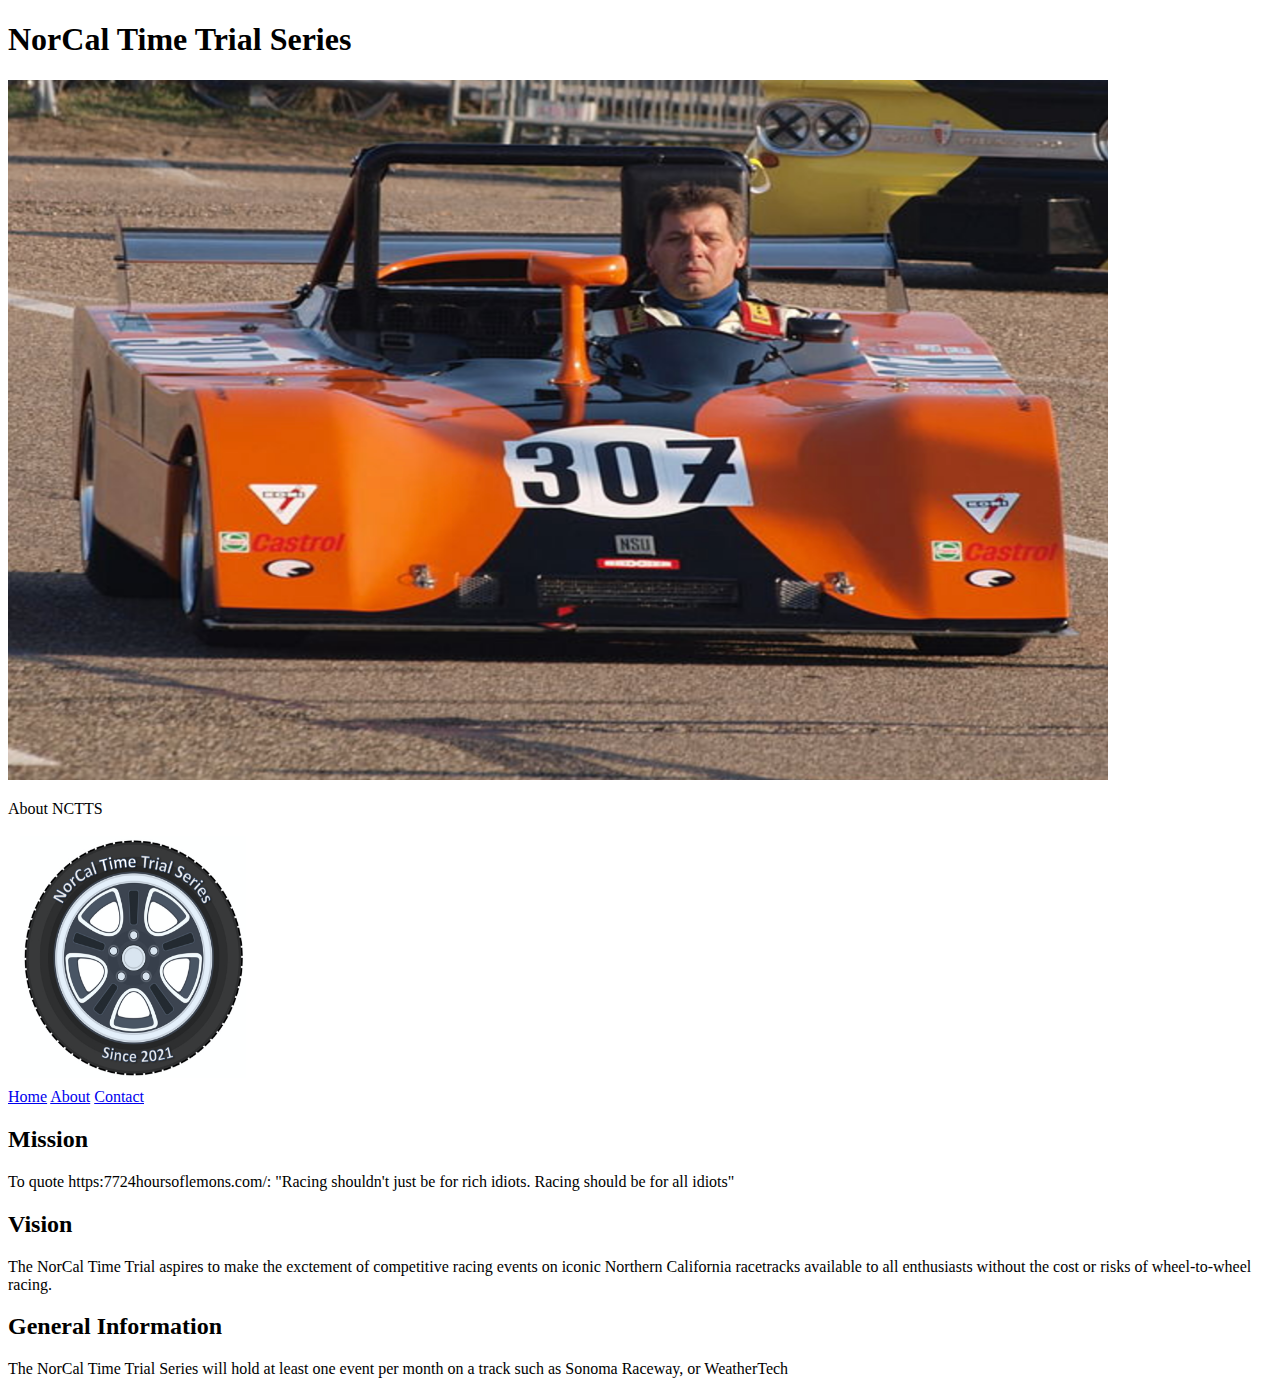
==== project1/about.html @ 891a2759 "css linked to the Mockup" ====
<!DOCTYPE html>
<html lang="en">
<head>
    <meta charset="UTF-8">
    <meta http-equiv="X-UA-Compatible" content="IE=edge">
    <meta name="viewport" content="width=device-width, initial-scale=1.0">
    <title>About the NorCal Time Trials Series</title>
    <a href="../project1/styles/nctts_1.css"></a>
</head>
<body>
    <header>
        <div>
            <!--title block-->
            <h1>NorCal Time Trial Series</h1>
            <img src="../asset/media/car2-8aeacf80.png" alt="image2" width="1100" height="700">
            <p>About NCTTS</p>
            <img src="../asset/media/LOGO-fc6fecfc.png" alt="logo" width="250" height="250">
            <!--end title block-->
        </div>
        <div>
            <nav>
                <!--navigation menu-->
                <a href="index.html">Home</a>
                <a href="about.html">About</a>
                <a href="contact.html">Contact</a>
                <!--end navigation menu-->
            </nav>
        </div>
    </header>
    <section>
        <div>
            <!--mission vision info-->
            <h2>Mission</h2>
                <p>To quote https:7724hoursoflemons.com/:
                    "Racing shouldn't just be for rich idiots. Racing should be for all idiots"
                </p>
            <h2>Vision</h2>
                <p>The NorCal Time Trial aspires to make the exctement of competitive
                    racing events on iconic Northern California racetracks available to all
                    enthusiasts without the cost or risks of wheel-to-wheel racing.
                </p>
            <h2>General Information</h2>
                <p>The NorCal Time Trial Series will hold at least one event per month on a 
                    track such as Sonoma Raceway, or WeatherTech
                </p>
            <!--end mission vision info-->
        </div>
    </section>
</body>
</html>
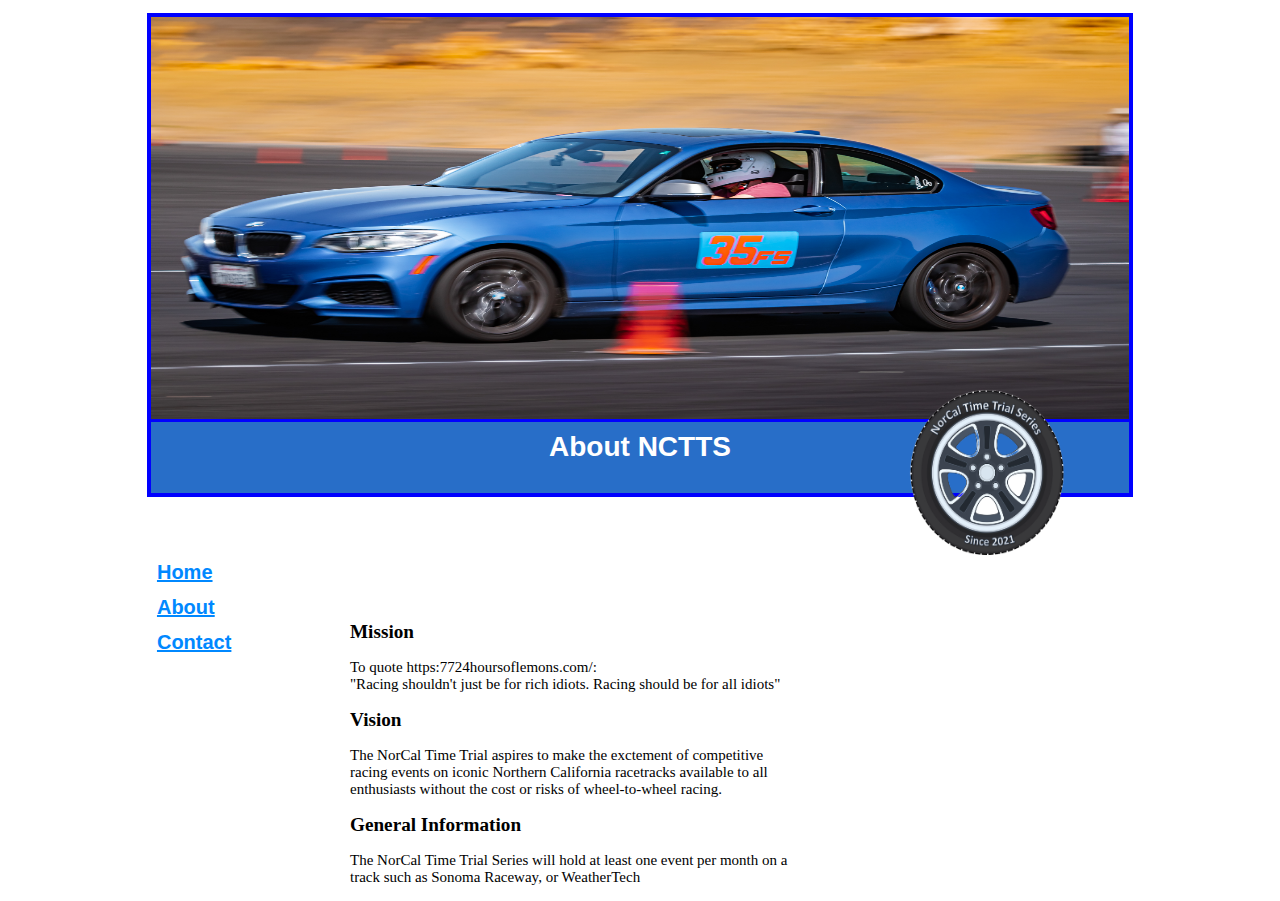
==== commit 308f0dbd: "about.html with css1" ====
--- a/project1/about.html
+++ b/project1/about.html
@@ -5,46 +5,50 @@
     <meta http-equiv="X-UA-Compatible" content="IE=edge">
     <meta name="viewport" content="width=device-width, initial-scale=1.0">
     <title>About the NorCal Time Trials Series</title>
-    <a href="../project1/styles/nctts_1.css"></a>
+    <link rel="stylesheet" type="text/css" href="/asset/style/nctss_1.css">
 </head>
 <body>
     <header>
-        <div>
+        <div class="container">
             <!--title block-->
-            <h1>NorCal Time Trial Series</h1>
-            <img src="../asset/media/car2-8aeacf80.png" alt="image2" width="1100" height="700">
-            <p>About NCTTS</p>
-            <img src="../asset/media/LOGO-fc6fecfc.png" alt="logo" width="250" height="250">
-            <!--end title block-->
-        </div>
-        <div>
-            <nav>
-                <!--navigation menu-->
-                <a href="index.html">Home</a>
-                <a href="about.html">About</a>
-                <a href="contact.html">Contact</a>
-                <!--end navigation menu-->
-            </nav>
+            <img class="border" src="../asset/media/car4-9dec502a.jpeg" alt="car 4" height="402" width="100%">
+            <h1 class="container text"><strong>About NCTTS</strong></h1>
+            <div class="logo">
+                <img src="../asset/media/LOGO-fc6fecfc.png" alt="logo" height="175px" width="175px">
+            </div>
         </div>
     </header>
     <section>
-        <div>
+            
+        <nav class="navigation">
+            <!--navigation menu-->
+            <ul class="menu">
+                <li><a href="index.html">Home</a></li>
+                <li><a href="about.html">About</a></li>
+                <li><a href="contact.html">Contact</a></li>
+            </ul>
+            
+            <!--end navigation menu-->
+        </nav>
+    </section>
+    <aside>
+        <div class="values">
             <!--mission vision info-->
             <h2>Mission</h2>
-                <p>To quote https:7724hoursoflemons.com/:
+                <p>To quote https:7724hoursoflemons.com/:<br>
                     "Racing shouldn't just be for rich idiots. Racing should be for all idiots"
                 </p>
             <h2>Vision</h2>
-                <p>The NorCal Time Trial aspires to make the exctement of competitive
-                    racing events on iconic Northern California racetracks available to all
+                <p>The NorCal Time Trial aspires to make the exctement of competitive<br>
+                    racing events on iconic Northern California racetracks available to all<br>
                     enthusiasts without the cost or risks of wheel-to-wheel racing.
                 </p>
             <h2>General Information</h2>
-                <p>The NorCal Time Trial Series will hold at least one event per month on a 
+                <p>The NorCal Time Trial Series will hold at least one event per month on a<br>
                     track such as Sonoma Raceway, or WeatherTech
                 </p>
             <!--end mission vision info-->
         </div>
-    </section>
+    </aside>
 </body>
 </html>
--- a/asset/style/nctss_1.css
+++ b/asset/style/nctss_1.css
@@ -0,0 +1,74 @@
+.container {
+    text-align: center;
+    background-color: rgb(40 110 200);
+    color: white;
+    font-size: 28px;
+    font-family: Arial, Helvetica, sans-serif;
+    margin-left: 11%;
+    margin-top: 1%;
+    margin-right: 11%;
+    margin-bottom: 3%;
+    border-style: solid;
+    border-color: blue;
+    border-width: 4px;
+}
+     
+    
+
+.border{
+    display: block;
+    border-bottom: solid blue 3px;
+    
+}
+
+.container h1.text {
+border: none;
+}
+
+ul{
+    list-style: none;
+}
+
+.logo img{
+    float: right;
+    position: relative;
+    bottom: 107px;
+    right: 55px;
+    
+}
+
+.navigation{
+    float: left;
+    margin: 0 1.5%;
+    font-family: Arial, Helvetica, sans-serif;
+    position: relative;
+    font-weight: bold;
+}
+.navigation ul.menu{
+    position: relative;
+    font-size: 20px;
+    left: 90px;
+    line-height: 175%;
+}
+.menu a{
+    color: #0088ff;
+}
+.calendar {
+    position: relative;
+    float: right;
+    margin-right: 54%;
+    font-family: Arial, Helvetica, sans-serif;
+    bottom: 123px;
+    
+}
+.values {
+    position: absolute;
+    left: 350px;
+    bottom: -1px;
+}
+.values h2{
+    font-size: 1.2em;
+}
+.values p{
+    font-size: 15px;
+}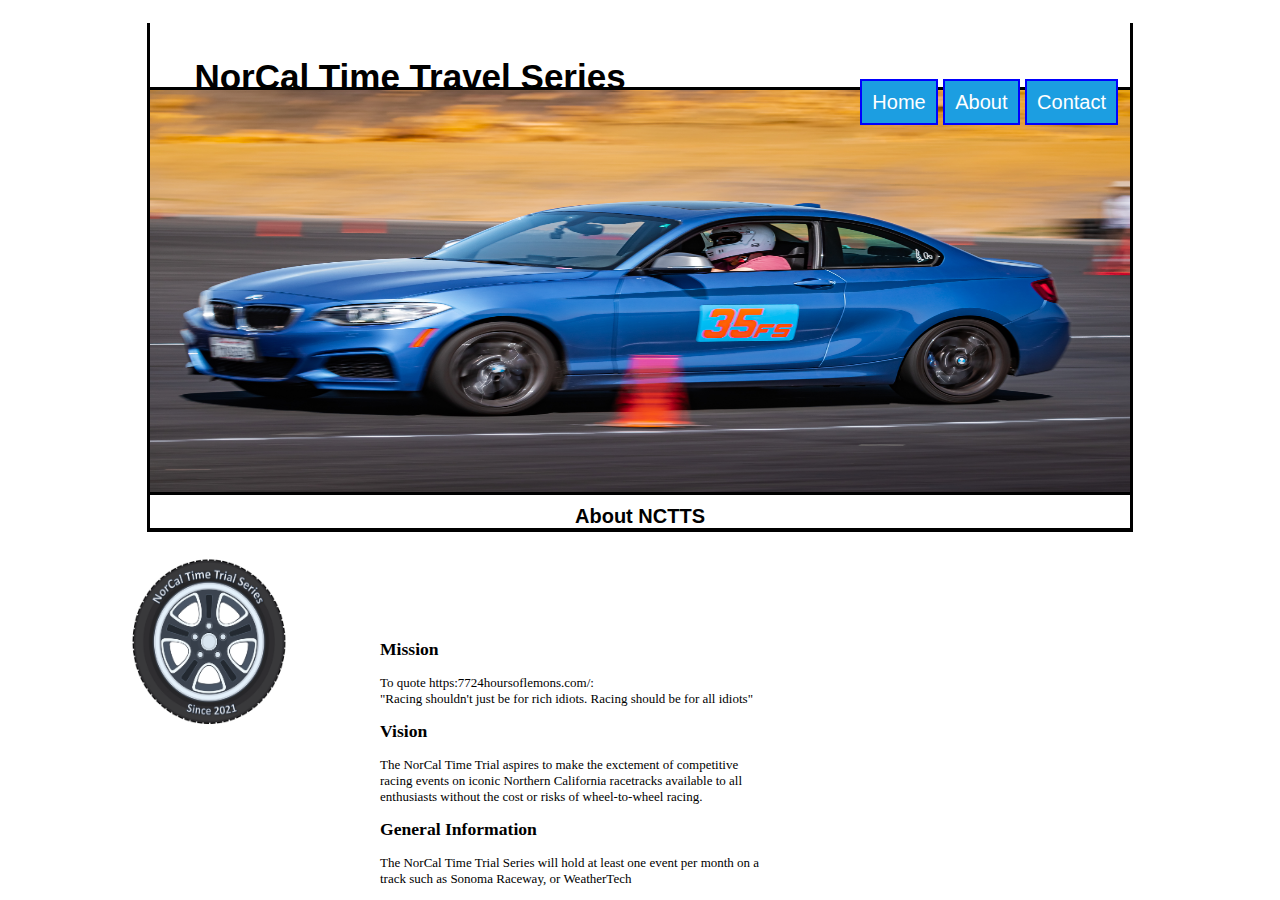
==== commit 88a07b87: "about.html with css 2" ====
--- a/project1/about.html
+++ b/project1/about.html
@@ -5,14 +5,15 @@
     <meta http-equiv="X-UA-Compatible" content="IE=edge">
     <meta name="viewport" content="width=device-width, initial-scale=1.0">
     <title>About the NorCal Time Trials Series</title>
-    <link rel="stylesheet" type="text/css" href="/asset/style/nctss_1.css">
+    <link rel="stylesheet" type="text/css" href="/asset/style/nctss_2.css">
 </head>
 <body>
     <header>
         <div class="container">
             <!--title block-->
+            <h1 class="web title">NorCal Time Travel Series</h1>
             <img class="border" src="../asset/media/car4-9dec502a.jpeg" alt="car 4" height="402" width="100%">
-            <h1 class="container text"><strong>About NCTTS</strong></h1>
+            <h2 class="container text"><strong>About NCTTS</strong></h2>
             <div class="logo">
                 <img src="../asset/media/LOGO-fc6fecfc.png" alt="logo" height="175px" width="175px">
             </div>
--- a/asset/style/nctss_2.css
+++ b/asset/style/nctss_2.css
@@ -0,0 +1,106 @@
+.container {
+    text-align: center;
+    background-color: white;
+    color: black;
+    font-size: 20px;
+    font-family: Arial, Helvetica, sans-serif;
+    margin-left: 11%;
+    margin-top: 1%;
+    margin-right: 11%;
+    margin-bottom: 0%;
+    border-style: solid;
+    border-color: black;
+    border-width: 4px;
+    border-left: solid;
+    border-right: solid;
+    border-top: 17px;
+}
+
+
+h1{
+    top: 34px;
+    left: -230px;
+    font-size: 35px;
+    position: relative;
+}
+     
+.border {
+    display: block;
+    border-bottom: solid black 3px;
+    border-top: solid black 3px;
+    
+}
+.border img {
+    position: relative;
+    bottom: -11px;
+}
+.container h2.text{
+border: none;
+}
+
+ul{
+    list-style: none;
+}
+
+.logo img{
+    float: left;
+    position: relative;
+    bottom: -27px;
+    right: 29px;
+}
+    
+
+
+.navigation{
+    margin: 0 1.5%;
+    font-family: Arial, Helvetica, sans-serif;
+    position: relative;
+    bottom: 467px;
+    float: right;
+}
+.navigation ul.menu{
+    position: relative;
+    font-size: 20px;
+    left: -135px;
+    line-height: 175%;
+}
+li {
+    display: inline;
+    padding: 10px;
+    border: solid blue 2px;
+    background: #1c9ee1;
+}
+
+.menu a{
+    color: white;
+    background: #1c9ee1;
+    text-decoration: none;
+}
+.calendar {
+    position: relative;
+    float: left;
+    margin-right: 54%;
+    font-family: Arial, Helvetica, sans-serif;
+    bottom: 60px;
+    left: 50px;
+}
+
+.values {
+    position: absolute;
+    left: 380px;
+    bottom: 0px;
+}
+
+.values h2{
+    font-size: 1.1em;
+}
+.values p{
+    font-size: 13px;
+}
+.contact{
+    font-size: 24px;
+    text-align: justify;
+    position: relative;
+    left: 170px;
+    top: 24px;
+}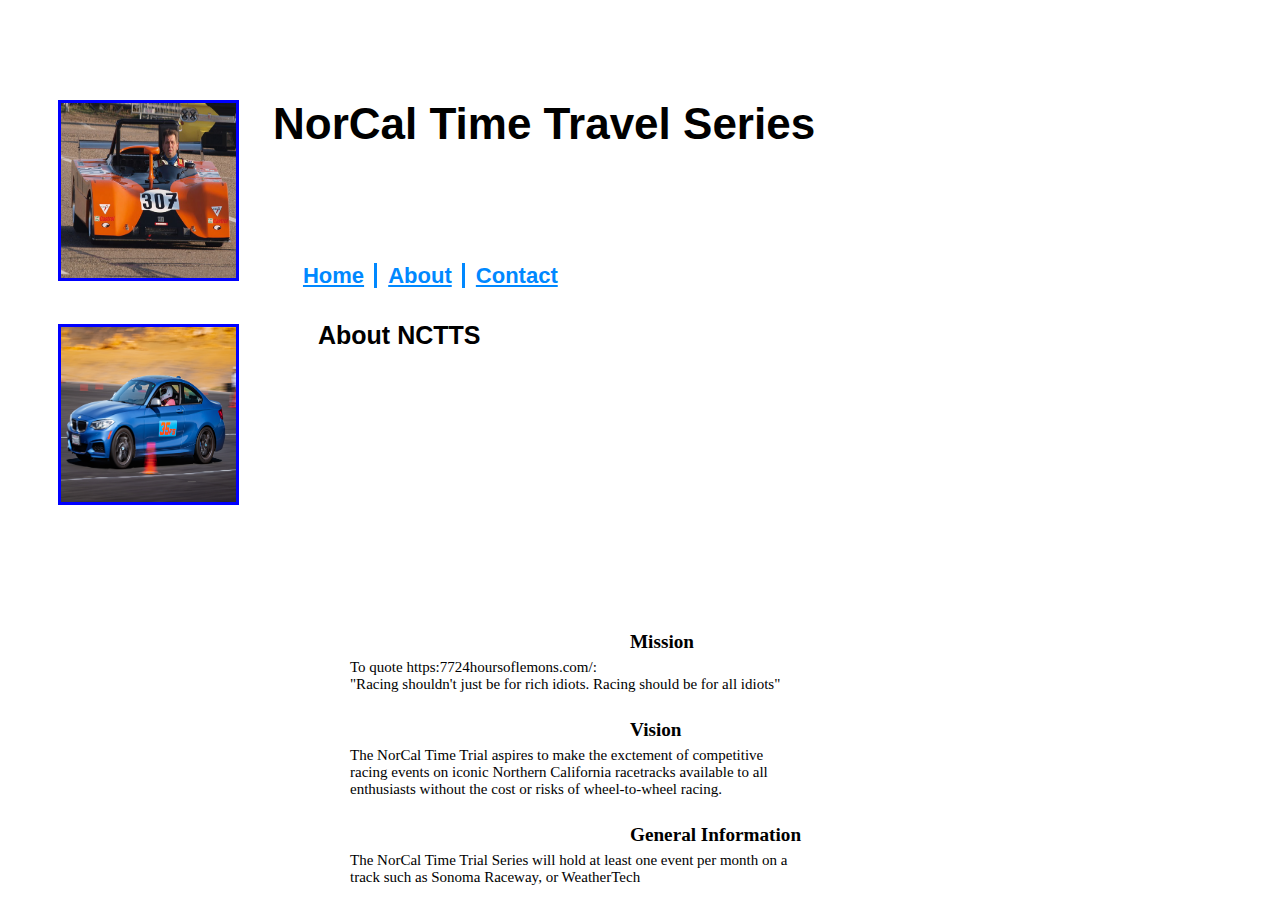
==== commit ec2bf6ba: "index.html with css3 corrected" ====
--- a/project1/about.html
+++ b/project1/about.html
@@ -5,17 +5,17 @@
     <meta http-equiv="X-UA-Compatible" content="IE=edge">
     <meta name="viewport" content="width=device-width, initial-scale=1.0">
     <title>About the NorCal Time Trials Series</title>
-    <link rel="stylesheet" type="text/css" href="/asset/style/nctss_2.css">
+    <link rel="stylesheet" type="text/css" href="/asset/style/nctss_3.css">
 </head>
 <body>
     <header>
         <div class="container">
             <!--title block-->
             <h1 class="web title">NorCal Time Travel Series</h1>
-            <img class="border" src="../asset/media/car4-9dec502a.jpeg" alt="car 4" height="402" width="100%">
-            <h2 class="container text"><strong>About NCTTS</strong></h2>
+            <img class="border" src="../asset/media/car4-9dec502a.jpeg" alt="car 2" height="175px" width="175px">
+            <h2> About NCTTS </h2>
             <div class="logo">
-                <img src="../asset/media/LOGO-fc6fecfc.png" alt="logo" height="175px" width="175px">
+                <img src="../asset/media/car2-8aeacf80.png" alt="logo" height="175px" width="175px">
             </div>
         </div>
     </header>
--- a/asset/style/nctss_3.css
+++ b/asset/style/nctss_3.css
@@ -0,0 +1,111 @@
+.container {
+    
+    color: black;
+    font-size: 22px;
+    font-family: Arial, Helvetica, sans-serif;
+    position: relative;
+    left: 30px;
+}
+   
+h1{
+    position: relative;
+    left: 235px;
+    top: 70px;
+}
+
+
+
+    
+
+.container img.border{
+    display: block;
+    position: relative;
+    top: 215px;
+    left: 20px;
+    border: solid blue 3px;
+}
+    
+
+
+h2{
+    font-weight: bold;
+    left: 280px;
+    position:relative;
+    top: 10px;
+    font-size: 25px;
+}
+
+
+
+
+.logo img{
+    float: left;
+    position: relative;
+    bottom: 260px;
+    right: -20px;
+    border: solid blue 3px;
+}
+
+
+.navigation{
+    float: left;
+    margin: 0 1.5%;
+    font-family: Arial, Helvetica, sans-serif;
+    position: relative;
+    font-weight: bold;
+}
+.navigation ul.menu{
+    position: relative;
+    font-size: 22px;
+    left: 50px;
+    bottom: 125px;
+    line-height: 175%;
+    
+}
+
+
+
+li{
+    display: inline;
+    border-right: 3px solid #0088ff;
+    padding-left: 5px;
+    padding-right: 10px;
+}
+
+
+.menu li:last-child{
+    border: none;
+}
+
+
+.menu a{
+    color: #0088ff;
+}
+.calendar {
+    position: relative;
+    float: left;
+    /* margin-right: 54%; */
+    font-family: Arial, Helvetica, sans-serif;
+    bottom: -30px;
+    left: -210px;
+}
+    
+
+.values {
+    position: absolute;
+    left: 350px;
+    bottom: -1px;
+}
+.values h2{
+    font-size: 1.2em;
+}
+.values p{
+    font-size: 15px;
+}
+.contact{
+    font-size: 24px;
+    text-align: justify;
+    position: relative;
+    left: 170px;
+    top: 24px;
+}
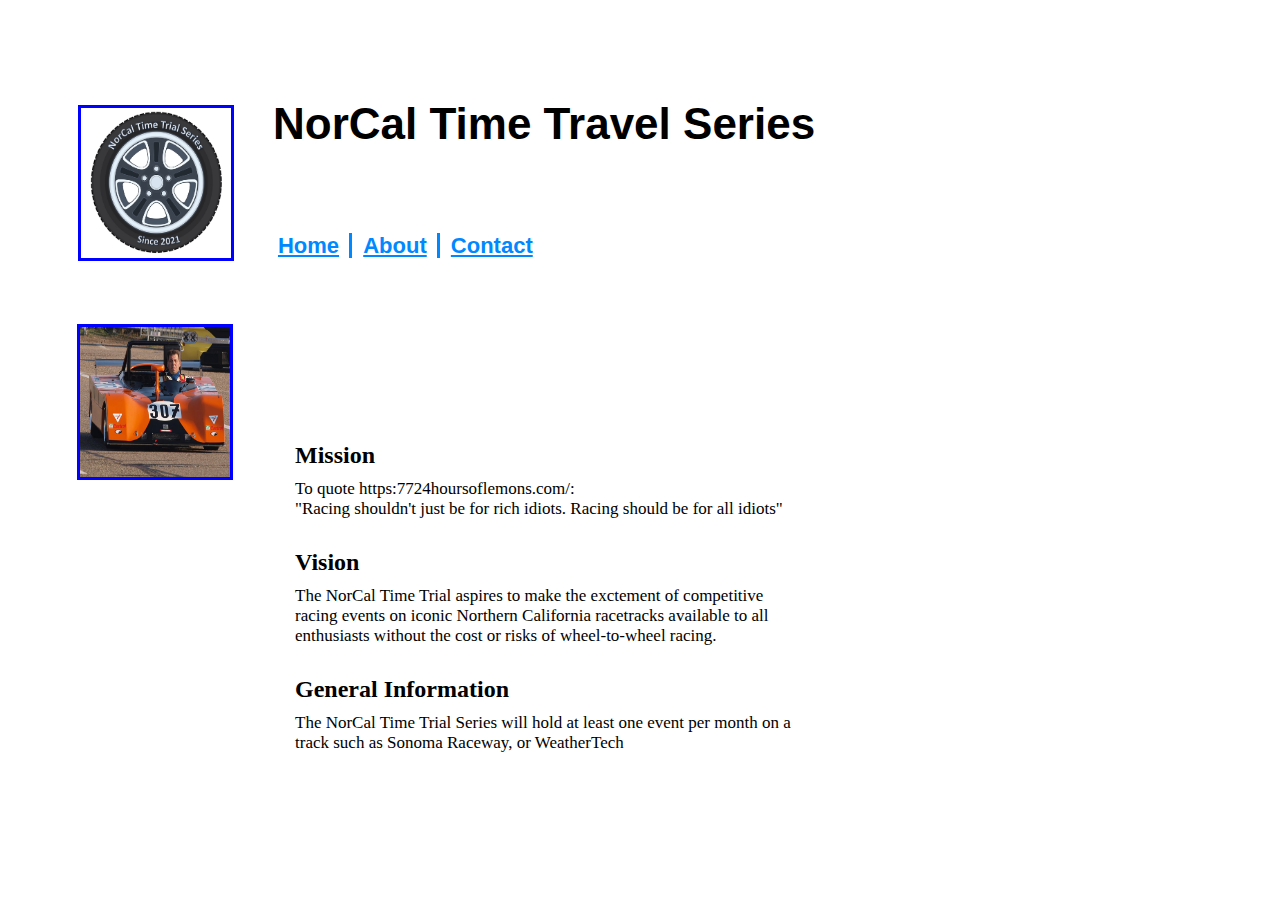
==== commit d144afdb: "about.html with css 3" ====
--- a/project1/about.html
+++ b/project1/about.html
@@ -12,10 +12,10 @@
         <div class="container">
             <!--title block-->
             <h1 class="web title">NorCal Time Travel Series</h1>
-            <img class="border" src="../asset/media/car4-9dec502a.jpeg" alt="car 2" height="175px" width="175px">
-            <h2> About NCTTS </h2>
+            <img class="border" src="../asset/media/car2-8aeacf80.png" alt="car 2" height="150px" width="150px">
+            <h2 class="hide"> About NCTTS </h2>
             <div class="logo">
-                <img src="../asset/media/car2-8aeacf80.png" alt="logo" height="175px" width="175px">
+                <img src="../asset/media/LOGO-fc6fecfc.png" alt="logo" height="150px" width="150px">
             </div>
         </div>
     </header>
--- a/asset/style/nctss_3.css
+++ b/asset/style/nctss_3.css
@@ -21,7 +21,7 @@
     display: block;
     position: relative;
     top: 215px;
-    left: 20px;
+    left: 39px;
     border: solid blue 3px;
 }
     
@@ -41,8 +41,8 @@
 .logo img{
     float: left;
     position: relative;
-    bottom: 260px;
-    right: -20px;
+    bottom: 160px;
+    right: -40px;
     border: solid blue 3px;
 }
 
@@ -58,7 +58,7 @@
     position: relative;
     font-size: 22px;
     left: 50px;
-    bottom: 125px;
+    bottom: 60px;
     line-height: 175%;
     
 }
@@ -90,17 +90,22 @@
     left: -210px;
 }
     
-
+.hide {
+    display: none;
+}
 .values {
     position: absolute;
-    left: 350px;
-    bottom: -1px;
+    left: 295px;
+    bottom: 130px;
 }
 .values h2{
-    font-size: 1.2em;
+    font-size: 1.5em;
+    position: relative;
+    left: 0px;
+    
 }
 .values p{
-    font-size: 15px;
+    font-size: 17px;
 }
 .contact{
     font-size: 24px;
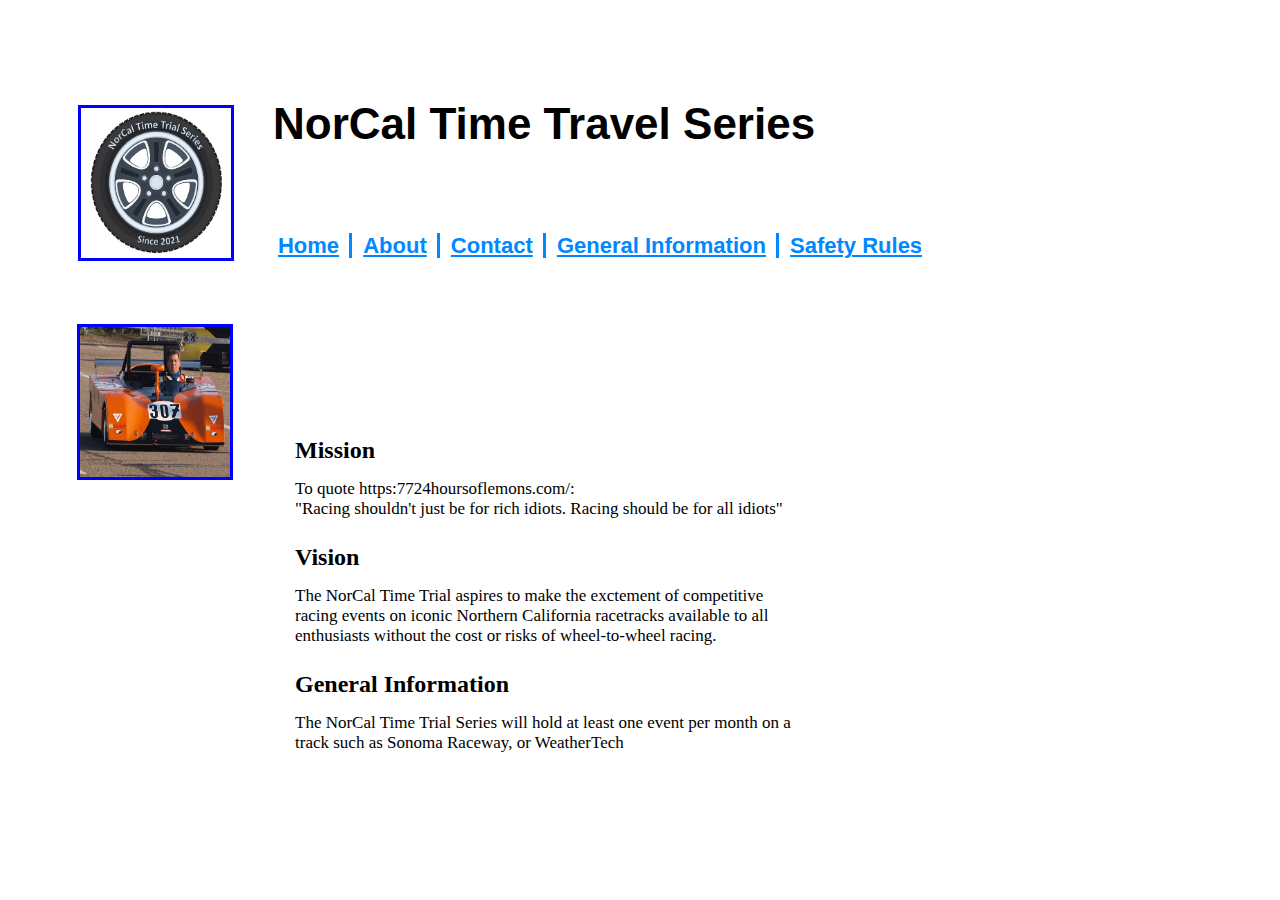
==== commit 80d4e1f4: "css 3 corrected for 5 slides" ====
--- a/project1/about.html
+++ b/project1/about.html
@@ -27,6 +27,8 @@
                 <li><a href="index.html">Home</a></li>
                 <li><a href="about.html">About</a></li>
                 <li><a href="contact.html">Contact</a></li>
+                <li><a href="info.html">General Information</a></li>
+                <li><a href="safety.html">Safety Rules</a></li>
             </ul>
             
             <!--end navigation menu-->
--- a/asset/style/nctss_3.css
+++ b/asset/style/nctss_3.css
@@ -29,19 +29,23 @@
 
 h2{
     font-weight: bold;
-    left: 280px;
-    position:relative;
-    top: 10px;
+    left: 255px;
+    position: relative;
+    top: 30px;
     font-size: 25px;
 }
 
+.hide
+{
+   color: white; 
+}
 
 
 
 .logo img{
     float: left;
     position: relative;
-    bottom: 160px;
+    bottom: 230px;
     right: -40px;
     border: solid blue 3px;
 }
@@ -58,7 +62,7 @@
     position: relative;
     font-size: 22px;
     left: 50px;
-    bottom: 60px;
+    bottom: 130px;
     line-height: 175%;
     
 }
@@ -87,12 +91,11 @@
     /* margin-right: 54%; */
     font-family: Arial, Helvetica, sans-serif;
     bottom: -30px;
-    left: -210px;
+    right: 600px;
 }
     
-.hide {
-    display: none;
-}
+
+
 .values {
     position: absolute;
     left: 295px;
@@ -102,6 +105,7 @@
     font-size: 1.5em;
     position: relative;
     left: 0px;
+    top:5px;
     
 }
 .values p{
@@ -111,6 +115,6 @@
     font-size: 24px;
     text-align: justify;
     position: relative;
-    left: 170px;
+    left: -600px;
     top: 24px;
 }
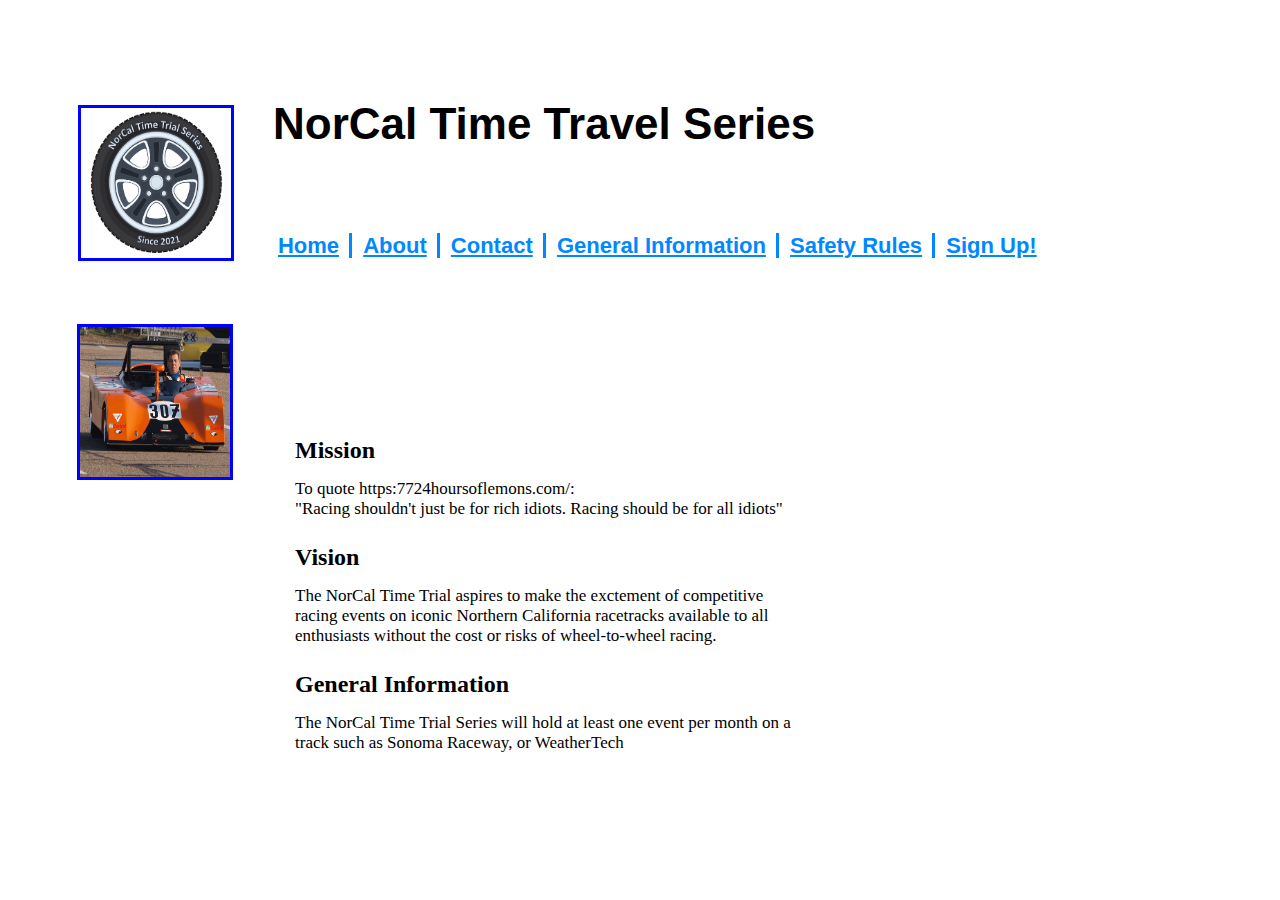
==== commit b42058d9: "registration.html" ====
--- a/project1/about.html
+++ b/project1/about.html
@@ -29,6 +29,7 @@
                 <li><a href="contact.html">Contact</a></li>
                 <li><a href="info.html">General Information</a></li>
                 <li><a href="safety.html">Safety Rules</a></li>
+                <li><a href="registration.html">Sign Up!</a></li>
             </ul>
             
             <!--end navigation menu-->
--- a/asset/style/nctss_3.css
+++ b/asset/style/nctss_3.css
@@ -69,7 +69,7 @@
 
 
 
-li{
+.navigation li{
     display: inline;
     border-right: 3px solid #0088ff;
     padding-left: 5px;
@@ -118,3 +118,52 @@
     left: -600px;
     top: 24px;
 }
+
+.main-container{
+    font-size: 19px;
+}
+
+.information{
+    position: relative;
+    left: 140px;
+
+}
+
+.description{
+    position: relative;
+    left: -375px;
+    top: -30px;
+}
+
+
+.description text p{
+    font-size: 19px;
+}
+
+.container-information{
+    position: relative;
+    left: 140px;
+    font-size: 19px;
+    bottom: 70px;
+}
+
+.location{
+    
+        position: relative;
+        right: 154px;
+        font-size: 22px;
+        bottom: 5px;
+        margin: none;
+}
+
+.additional {
+    position: relative;
+    left: 280px;
+    bottom: 55px;
+    font-size: 19px;
+}
+
+.additional b{
+    font-size: 22px;
+}
+
